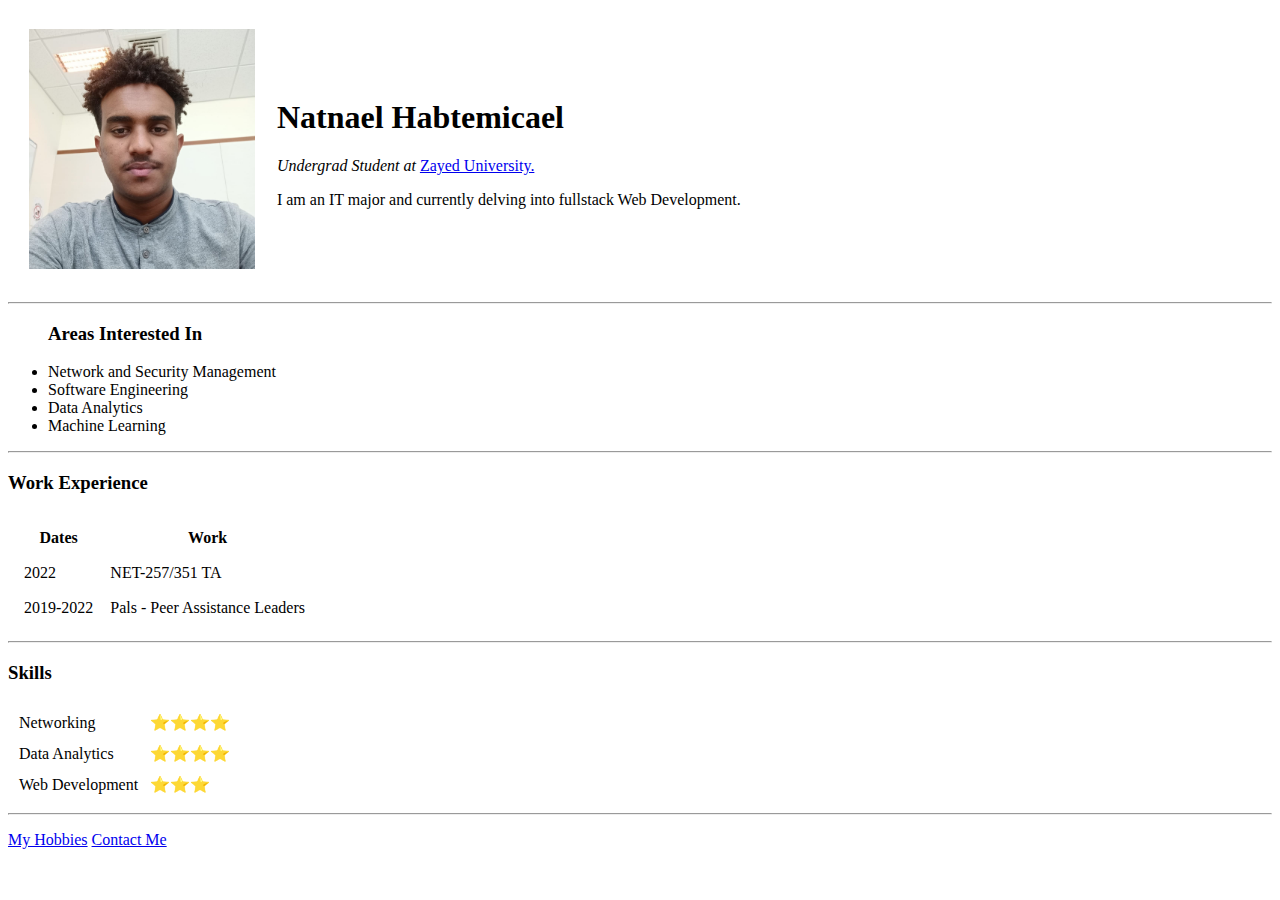
==== index.html @ ed9b23d9 "Add initial CV website files" ====
<!DOCTYPE html>
<html lang="en" dir="ltr">
  <head>
    <meta charset="utf-8">
    <title>Natty's Personal Site</title>
  </head>
  <body>
    <table cellspacing="20">
      <tr>
        <td>
          <img style="height: 15em;" src="images/image-1.jpeg" alt="natty's profile picture">
        </td>
        <td>
          <h1>Natnael Habtemicael</h1>
          <p><em>Undergrad Student at </em><a href="https://www.zu.ac.ae">Zayed University.</a></p>
          <p>I am an IT major and currently delving into fullstack Web Development.</p>
        </td>
      </tr>
    </table>
    <hr>
    <ul>
      <h3>Areas Interested In</h3>
      <li>Network and Security Management</li>
      <li>Software Engineering</li>
      <li>Data Analytics</li>
      <li>Machine Learning</li>
    </ul>
    <hr>
    <h3>Work Experience</h3>
    <table cellspacing="15">
      <thead>
        <tr>
          <th>Dates</th>
          <th>Work</th>
        </tr>
      </thead>
      <tbody>
        <tr>
          <td>2022</td>
          <td>NET-257/351 TA</td>
        </tr>
        <tr>
          <td>2019-2022</td>
          <td>Pals - Peer Assistance Leaders</td>
        </tr>
      </tbody>
    </table>
    <hr>
    <h3>Skills</h3>
    <table cellspacing="10">
      <tr>
        <td>Networking</td>
        <td>⭐⭐⭐⭐</td>
      </tr>
      <tr>
        <td>Data Analytics</td>
        <td>⭐⭐⭐⭐</td>
      </tr>
      <tr>
        <td>Web Development</td>
        <td>⭐⭐⭐</td>
      </tr>
    </table>
    <hr>
    <p><a href="myhobbies.html">My Hobbies</a> <a href="contactme.html">Contact Me</a></p>
  </body>
</html>
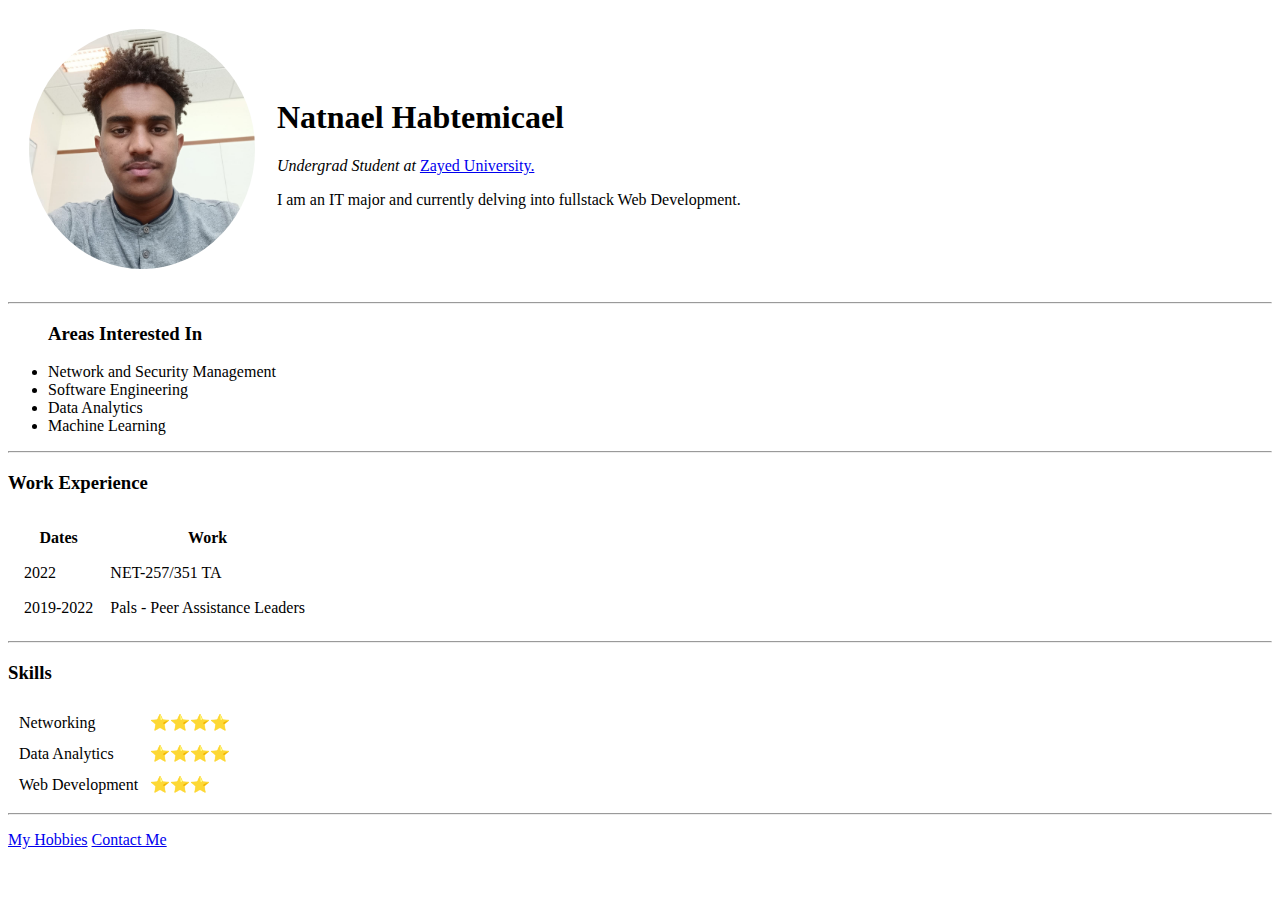
==== commit 213d797e: "Update index.html" ====
--- a/index.html
+++ b/index.html
@@ -3,65 +3,68 @@
   <head>
     <meta charset="utf-8">
     <title>Natty's Personal Site</title>
+    <link rel="stylesheet" href="css/styles.css">
   </head>
   <body>
-    <table cellspacing="20">
-      <tr>
-        <td>
-          <img style="height: 15em;" src="images/image-1.jpeg" alt="natty's profile picture">
-        </td>
-        <td>
-          <h1>Natnael Habtemicael</h1>
-          <p><em>Undergrad Student at </em><a href="https://www.zu.ac.ae">Zayed University.</a></p>
-          <p>I am an IT major and currently delving into fullstack Web Development.</p>
-        </td>
-      </tr>
-    </table>
-    <hr>
-    <ul>
-      <h3>Areas Interested In</h3>
-      <li>Network and Security Management</li>
-      <li>Software Engineering</li>
-      <li>Data Analytics</li>
-      <li>Machine Learning</li>
-    </ul>
-    <hr>
-    <h3>Work Experience</h3>
-    <table cellspacing="15">
-      <thead>
+    <div class="body">
+      <table cellspacing="20">
         <tr>
-          <th>Dates</th>
-          <th>Work</th>
+          <td>
+            <img style="height: 15em; border-radius: 100%;" src="images/image-1.jpeg" alt="natty's profile picture">
+          </td>
+          <td>
+            <h1>Natnael Habtemicael</h1>
+            <p><em>Undergrad Student at </em><a href="https://www.zu.ac.ae">Zayed University.</a></p>
+            <p>I am an IT major and currently delving into fullstack Web Development.</p>
+          </td>
         </tr>
-      </thead>
-      <tbody>
+      </table>
+      <hr>
+      <ul>
+        <h3>Areas Interested In</h3>
+        <li>Network and Security Management</li>
+        <li>Software Engineering</li>
+        <li>Data Analytics</li>
+        <li>Machine Learning</li>
+      </ul>
+      <hr>
+      <h3>Work Experience</h3>
+      <table cellspacing="15">
+        <thead>
+          <tr>
+            <th>Dates</th>
+            <th>Work</th>
+          </tr>
+        </thead>
+        <tbody>
+          <tr>
+            <td>2022</td>
+            <td>NET-257/351 TA</td>
+          </tr>
+          <tr>
+            <td>2019-2022</td>
+            <td>Pals - Peer Assistance Leaders</td>
+          </tr>
+        </tbody>
+      </table>
+      <hr>
+      <h3>Skills</h3>
+      <table cellspacing="10">
         <tr>
-          <td>2022</td>
-          <td>NET-257/351 TA</td>
+          <td>Networking</td>
+          <td>⭐⭐⭐⭐</td>
         </tr>
         <tr>
-          <td>2019-2022</td>
-          <td>Pals - Peer Assistance Leaders</td>
+          <td>Data Analytics</td>
+          <td>⭐⭐⭐⭐</td>
         </tr>
-      </tbody>
-    </table>
-    <hr>
-    <h3>Skills</h3>
-    <table cellspacing="10">
-      <tr>
-        <td>Networking</td>
-        <td>⭐⭐⭐⭐</td>
-      </tr>
-      <tr>
-        <td>Data Analytics</td>
-        <td>⭐⭐⭐⭐</td>
-      </tr>
-      <tr>
-        <td>Web Development</td>
-        <td>⭐⭐⭐</td>
-      </tr>
-    </table>
-    <hr>
-    <p><a href="myhobbies.html">My Hobbies</a> <a href="contactme.html">Contact Me</a></p>
+        <tr>
+          <td>Web Development</td>
+          <td>⭐⭐⭐</td>
+        </tr>
+      </table>
+      <hr>
+      <p><a href="myhobbies.html">My Hobbies</a> <a href="contactme.html">Contact Me</a></p>
+    </div>
   </body>
 </html>
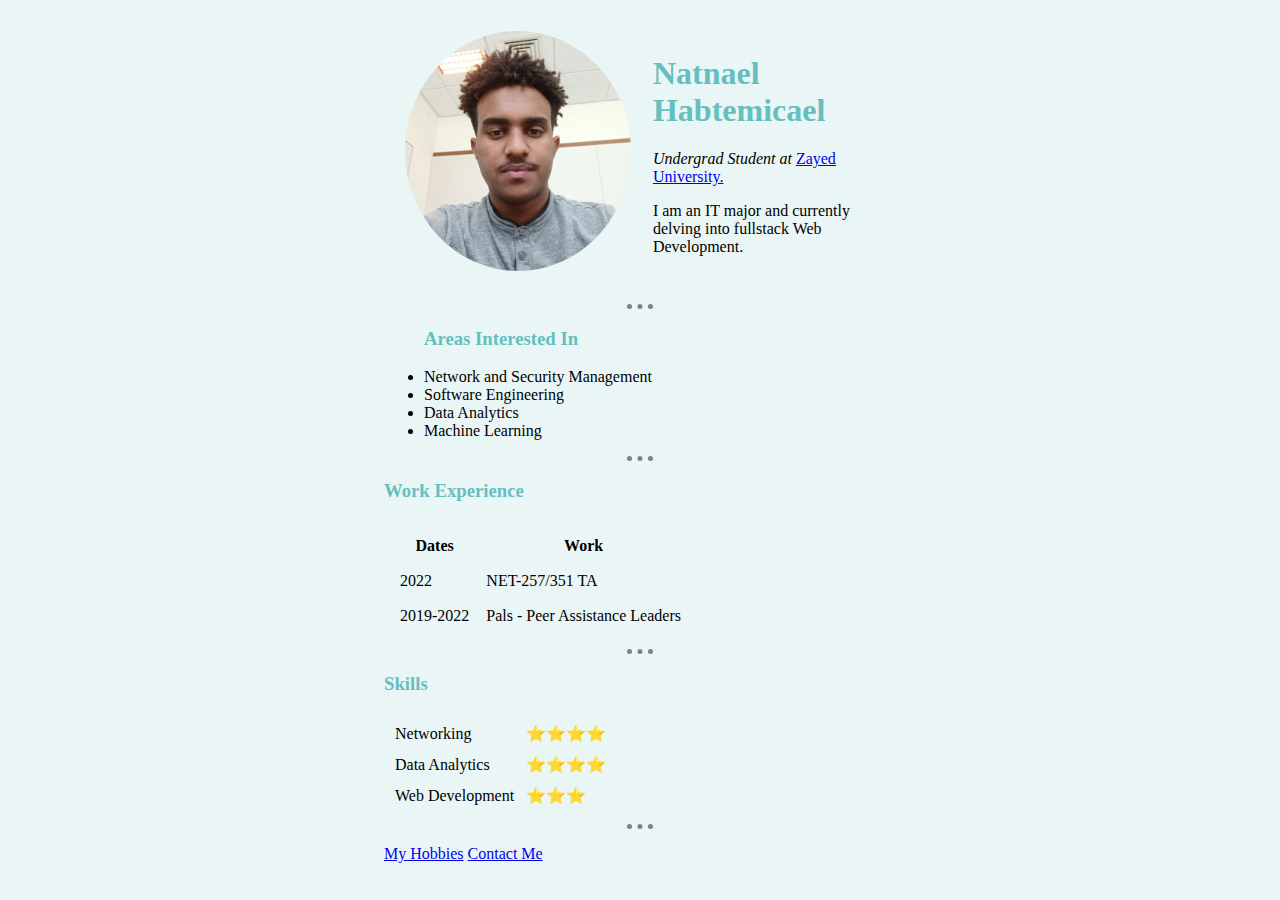
==== commit 016144dc: "Update index.html" ====
--- a/index.html
+++ b/index.html
@@ -3,7 +3,7 @@
   <head>
     <meta charset="utf-8">
     <title>Natty's Personal Site</title>
-    <link rel="stylesheet" href="css/styles.css">
+    <link rel="stylesheet" href="styles.css">
   </head>
   <body>
     <div class="body">
--- a/styles.css
+++ b/styles.css
@@ -0,0 +1,14 @@
+body{
+    background-color: #eaf6f6;
+    width: 40%;
+    margin: 10px auto;
+  }
+hr {
+    border-style: dotted none none;
+    border-color: grey;
+    border-width: 5px;
+    width: 5%;
+  }
+h1,h3 {
+    color: #66bfbf;
+}